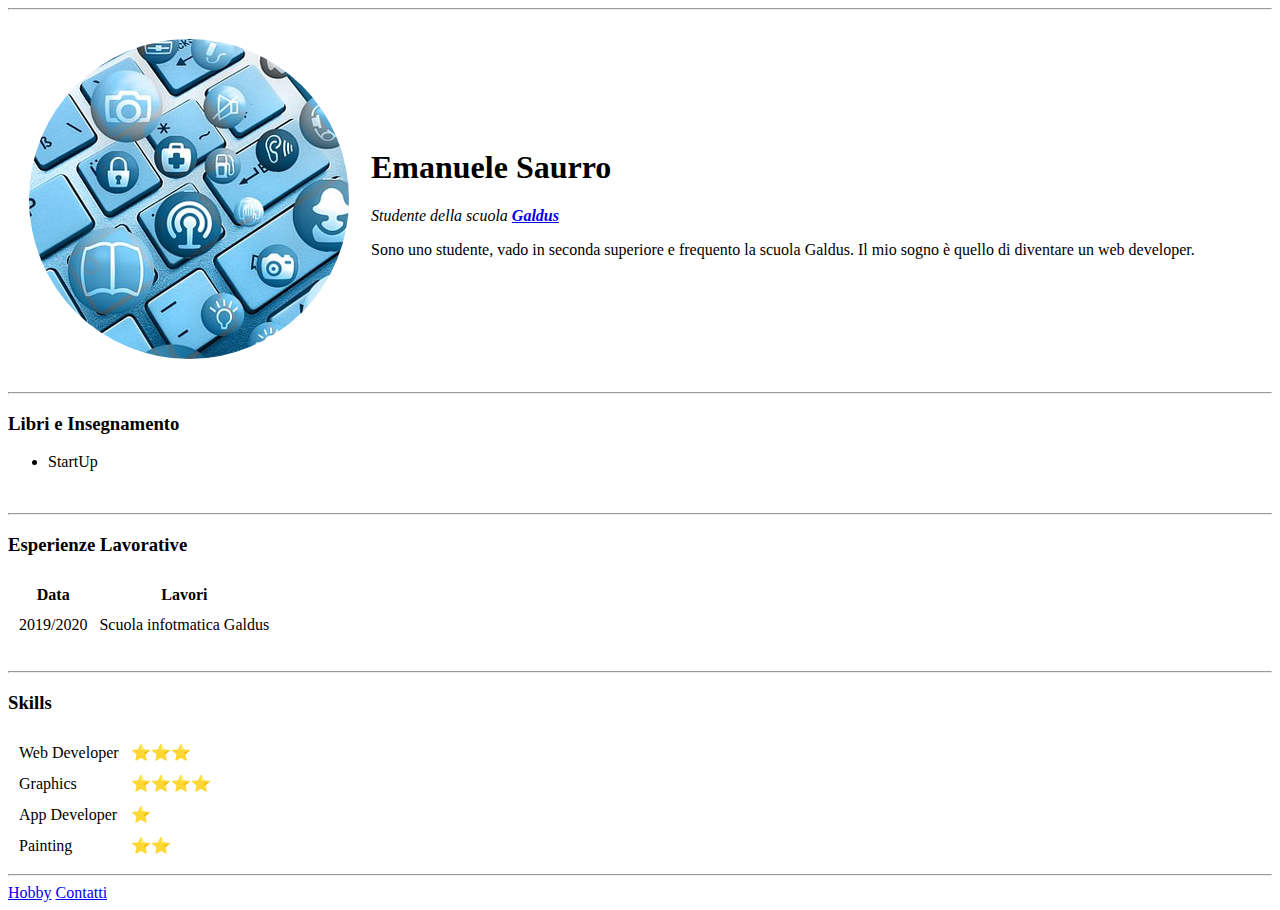
==== index.html @ fad9abe3 "Add initial cv website files" ====
<!DOCTYPE html>
<html lang="en" dir="ltr">

<head>
  <meta charset="utf-8">
  <meta name="author" content="Emanuele Saurro">
  <title>Emanuele Sito Personale</title>
</head>

<body>
  <table cellspacing="20">
    <tr>
      <td><img src="immagini/logo.png" alt="Foto profilo di Emanuele"></td>
      <td>
        <h1>Emanuele Saurro</h1>
        <p><em>Studente della scuola <strong><a href="https://www.galdus.it/">Galdus</a></strong></em></p>
        <p>Sono uno studente, vado in seconda superiore e frequento la scuola Galdus. Il mio sogno è quello di diventare un web developer.</p>
      </td>
    </tr>
    <hr>
  </table>
  <hr>
  <h3>Libri e Insegnamento</h3>
  <ul>
    <li>StartUp</li>
  </ul>
  <br>
  <hr>
  <h3>Esperienze Lavorative</h3>
  <table cellspacing="10">
    <thead>
      <th>Data</th>
      <th>Lavori</th>
    </thead>
    <tbody>
      <td>2019/2020</td>
      <td>Scuola infotmatica Galdus</td>
    </tbody>
  </table>
  <br>
  <hr>
  <h3>Skills</h3>
  <table cellspacing="10">
    <tr>
      <td>Web Developer</td>
      <td>⭐⭐⭐</td>
    </tr>
    <tr>
      <td>Graphics</td>
      <td>⭐⭐⭐⭐</td>
    </tr>
    <tr>
      <td>App Developer</td>
      <td>⭐</td>
    </tr>
    <tr>
      <td>Painting</td>
      <td>⭐⭐</td>
    </tr>
  </table>
  <hr>
  <a href="hobby.html">Hobby</a>
  <a href="contatti.html">Contatti</a>
</body>

</html>
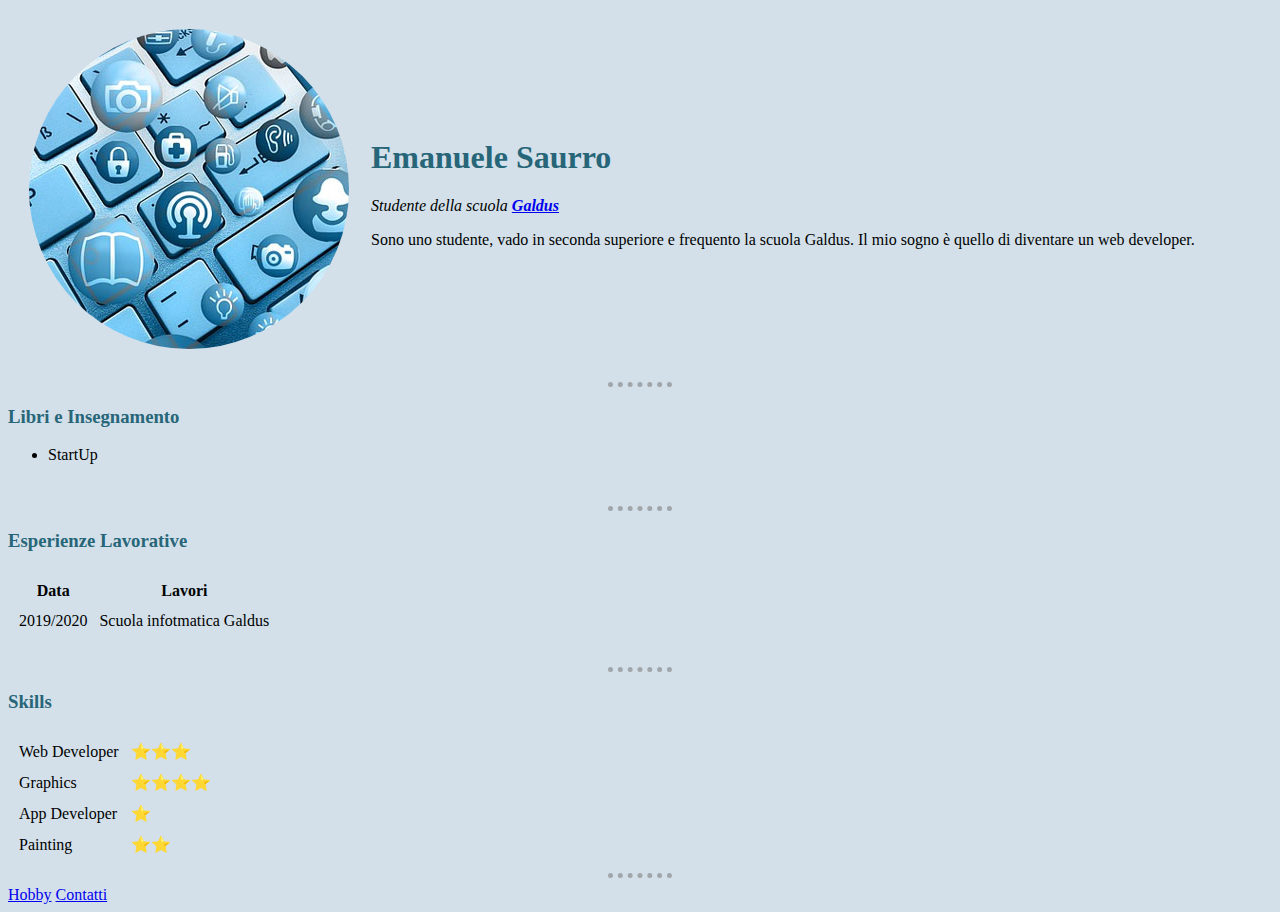
==== commit e5716e43: "Add files via upload" ====
--- a/index.html
+++ b/index.html
@@ -5,19 +5,19 @@
   <meta charset="utf-8">
   <meta name="author" content="Emanuele Saurro">
   <title>Emanuele Sito Personale</title>
+  <link rel="stylesheet" href="css/style.css">
 </head>
 
 <body>
   <table cellspacing="20">
     <tr>
-      <td><img src="immagini/logo.png" alt="Foto profilo di Emanuele"></td>
+      <td><img src="immagini/logo.png" alt="Foto profilo di Emanuele" class="logo"></td>
       <td>
         <h1>Emanuele Saurro</h1>
         <p><em>Studente della scuola <strong><a href="https://www.galdus.it/">Galdus</a></strong></em></p>
         <p>Sono uno studente, vado in seconda superiore e frequento la scuola Galdus. Il mio sogno è quello di diventare un web developer.</p>
       </td>
     </tr>
-    <hr>
   </table>
   <hr>
   <h3>Libri e Insegnamento</h3>
--- a/css/style.css
+++ b/css/style.css
@@ -0,0 +1,20 @@
+body{
+  background-color: #d3e0ea;
+}
+
+hr{
+  border-style: none;
+  border-top-style: dotted;
+  border-color: grey;
+  border-width: 5px;
+  width: 5%;
+  opacity: 60%;
+}
+
+h1 {
+  color: #276678;
+}
+
+h3 {
+  color: #276678;
+}
